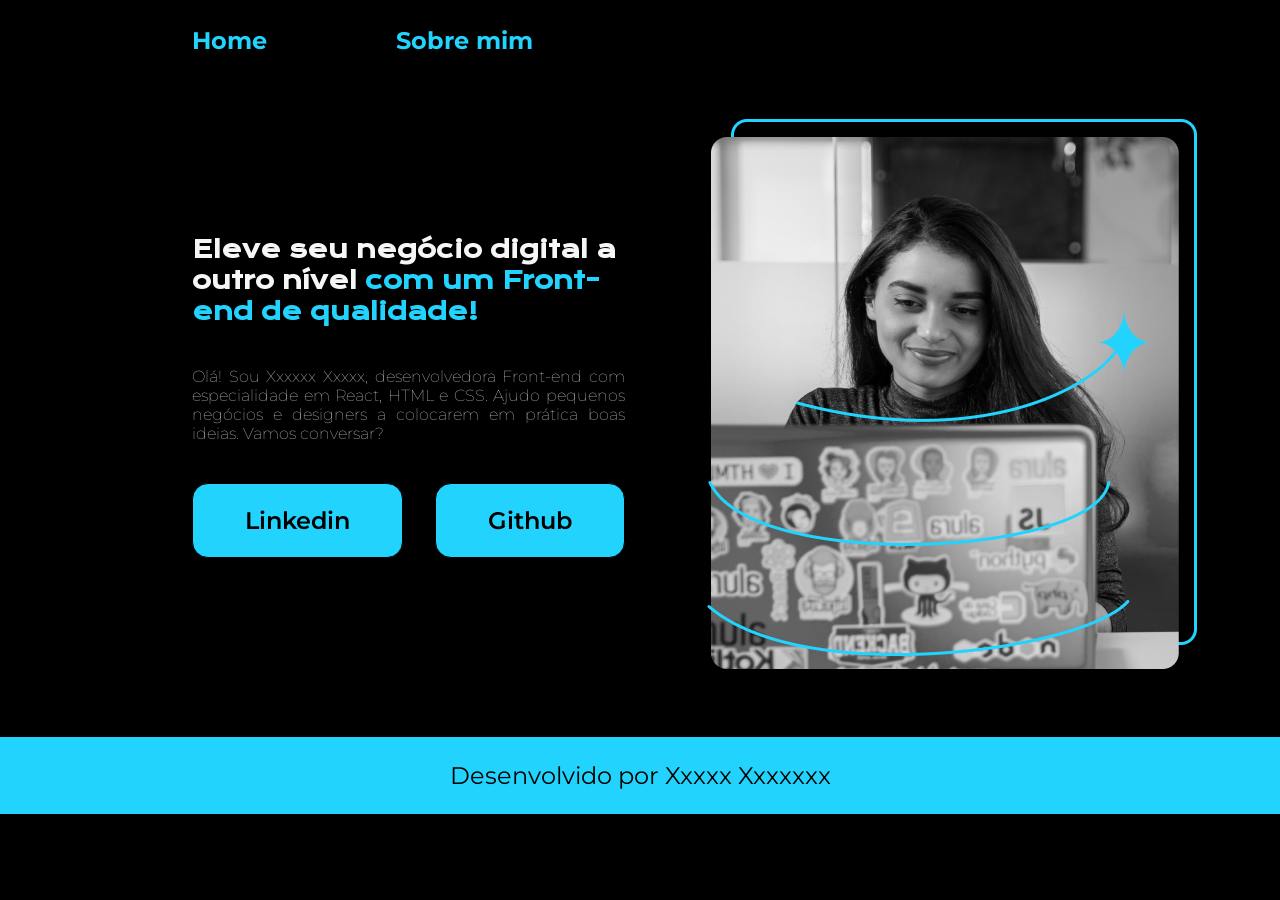
==== index.html @ 1b256900 "Add files via upload" ====
<!DOCTYPE html>
<html lang="en">

<head>
    <meta charset="UTF-8">
    <meta name="viewport" content="width=device-width, initial-scale=1.0">
    <title>Portifólio-Clarice</title>
    <link rel="stylesheet" href="style.css">

</head>

<body>
    <header>
        <nav class="cabecalho">
            <a href="index.html"class="cabecalho-link">Home</a>
            <a href="sobremim.html" class="cabecalho-link">Sobre mim</a>
        </nav>
    </header>
    <main>
        <section class="container-texto">
            <h1 class="container-texto-titulo">Eleve seu negócio digital a outro nível <strong class="container-titulo-destaque"> com 
                    um Front-end de qualidade!</strong></h1>
            <p class="container-texto-paragrafo">Olá! Sou Xxxxxx Xxxxx, desenvolvedora Front-end com especialidade em
                React, HTML e CSS. Ajudo pequenos negócios e designers a colocarem em prática boas ideias. Vamos
                conversar?</p>
            <div class="container-texto-link">
                <div class="container-texto-link-link">Linkedin</div>
                <div class="container-texto-link-link">Github</div>
            </div>
        </section>
        <section class="container-foto">
            <img src="image.png" alt="">
        </section>


    </main>
    <footer>
         <p>Desenvolvido por Xxxxx Xxxxxxx</p>
    </footer>
</body>

</html>
---- style.css ----
@import url('https://fonts.googleapis.com/css2?family=Krona+One&family=Montserrat:wght@400;600&display=swap');

:root {
    --corPrincipal: #22D4FD;
    --corSecundaria: #000;
    --corTerciaria: #F6F6F6;

    --fontePrincipal: "Montserrat", sans-serif;
    --fonteSecundaria: "Krona One", sans-serif;
}

* {
    margin: 0;
    padding: 0;
}

body {
    box-sizing: border-box;
    background-color: var(--corSecundaria);
    color: var(--corTerciaria);
}

header {
    background-color: var(--corSecundaria);
    padding: 2% 0% 0% 15%;
}

.cabecalho {
    display: flex;
    gap: 129px;
}

.cabecalho-link {
    color: var(--corPrincipal);
    font-family: var(--fontePrincipal);
    font-size: 24px;
    font-weight: bold;
    text-decoration: none;

}

main {
    padding: 5% 15%;
    display: flex;
    align-items: center;
    justify-content: space-between;
    gap: 82px;
}

.container-titulo-destaque {
    color: var(--corPrincipal);
}

.container-texto {
    width: 50%;
    display: flex;
    flex-direction: column;
    gap: 40px;
}

.container-texto-titulo {
    font-family: var(--fonteSecundaria);
    color: var(--corTerciaria);
}

.container-texto-paragrafo {
    font-family: var(--fontePrincipal);
    color: var(--corTerciaria);
    font-size: 16px;
    font-weight: 1;
    text-align: justify;
}

.container-texto-link {
    display: flex;
    flex-direction: row;
    justify-content: space-between;
    align-items: center;
    gap: 32px;
}

.container-texto-link-link {
    background-color: var(--corPrincipal);
    border: solid 1px;
    border-radius: 16px;
    padding: 22px 52px;
    color: var(--corSecundaria);
    font-size: 24px;
    font-family: var(--fontePrincipal);
    font-weight: 600;
}

.container-foto {
    width: 50%;
}

footer {
    color: var(--corSecundaria);
    background-color: var(--corPrincipal);
    padding: 24px;
    text-align: center;
    font-family: var(--fontePrincipal);
    font-size: 1.5rem;
    font-weight: 400;
}

@media(max-width: 600px) {
    .cabecalho {
        padding: 10%;
    }
    .cabecalho__menu {
        justify-content: center;
    }
    main {

        flex-direction: column-reverse;
    }
    .container-texto {
        width: 100%;
        flex-direction: column;
        gap: 40px;
    }
    .container-foto {
        width: 100%;
        align-items: center;
        justify-content: center;
    }
}
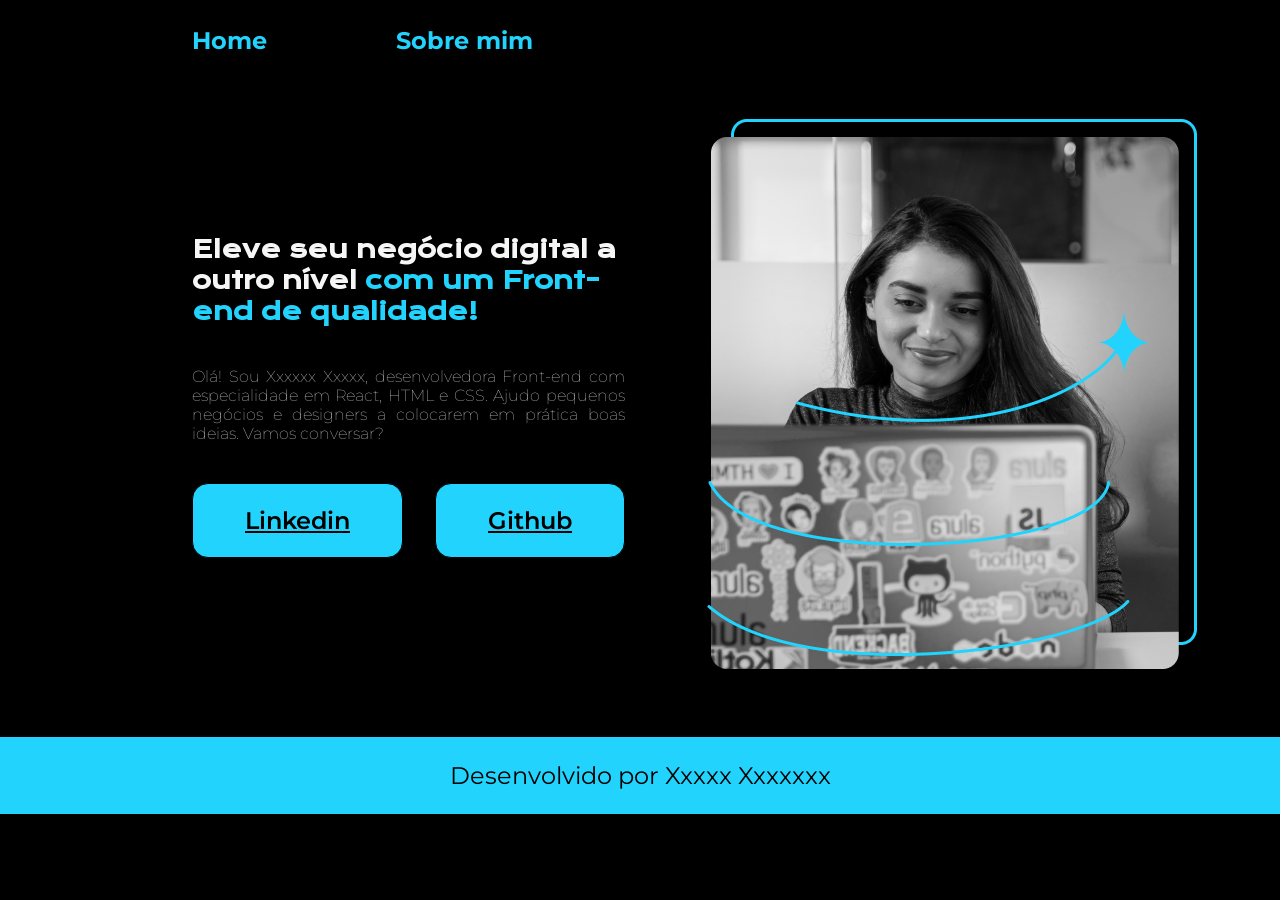
==== commit 1c48dabb: "Atulização dos links Updated links to point to actual profiles." ====
--- a/index.html
+++ b/index.html
@@ -24,19 +24,17 @@
                 React, HTML e CSS. Ajudo pequenos negócios e designers a colocarem em prática boas ideias. Vamos
                 conversar?</p>
             <div class="container-texto-link">
-                <div class="container-texto-link-link">Linkedin</div>
-                <div class="container-texto-link-link">Github</div>
+                <a href="https://br.linkedin.com/" class="container-texto-link-link"  >Linkedin</a>
+                <a href="https://github.com/" class="container-texto-link-link" >Github</a>
             </div>
         </section>
         <section class="container-foto">
             <img src="image.png" alt="">
         </section>
-
-
     </main>
     <footer>
          <p>Desenvolvido por Xxxxx Xxxxxxx</p>
     </footer>
 </body>
 
-</html>+</html>
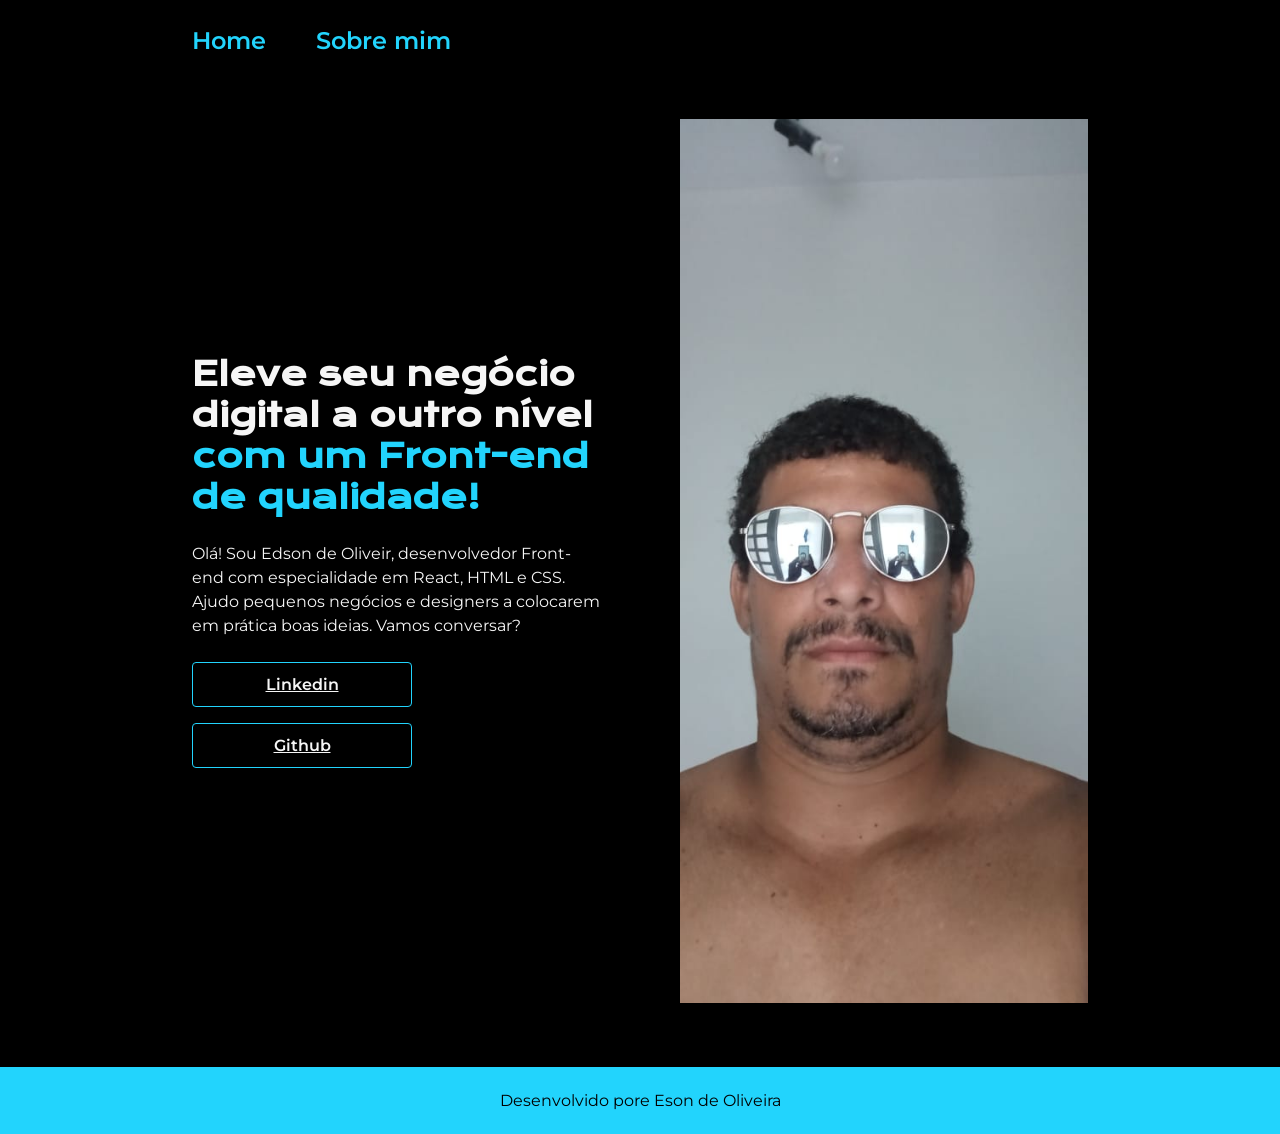
==== commit b62991e0: "Modify portfolio information and image source Updated portfolio details including name and image." ====
--- a/index.html
+++ b/index.html
@@ -4,7 +4,7 @@
 <head>
     <meta charset="UTF-8">
     <meta name="viewport" content="width=device-width, initial-scale=1.0">
-    <title>Portifólio-Clarice</title>
+    <title>Portifólio-Edson</title>
     <link rel="stylesheet" href="style.css">
 
 </head>
@@ -20,7 +20,7 @@
         <section class="container-texto">
             <h1 class="container-texto-titulo">Eleve seu negócio digital a outro nível <strong class="container-titulo-destaque"> com 
                     um Front-end de qualidade!</strong></h1>
-            <p class="container-texto-paragrafo">Olá! Sou Xxxxxx Xxxxx, desenvolvedora Front-end com especialidade em
+            <p class="container-texto-paragrafo">Olá! Sou Edson de Oliveir, desenvolvedor Front-end com especialidade em
                 React, HTML e CSS. Ajudo pequenos negócios e designers a colocarem em prática boas ideias. Vamos
                 conversar?</p>
             <div class="container-texto-link">
@@ -29,11 +29,11 @@
             </div>
         </section>
         <section class="container-foto">
-            <img src="image.png" alt="">
+            <img src="IMG-20201102-WA0013.jpg" alt="">
         </section>
     </main>
     <footer>
-         <p>Desenvolvido por Xxxxx Xxxxxxx</p>
+         <p>Desenvolvido pore Eson de Oliveira</p>
     </footer>
 </body>
 
--- a/style.css
+++ b/style.css
@@ -12,87 +12,110 @@
 * {
     margin: 0;
     padding: 0;
+    box-sizing: border-box;
 }
 
 body {
-    box-sizing: border-box;
     background-color: var(--corSecundaria);
     color: var(--corTerciaria);
 }
 
+/* CABEÇALHO */
+
 header {
     background-color: var(--corSecundaria);
-    padding: 2% 0% 0% 15%;
+    padding: 2% 15% 0% 15%;
 }
 
 .cabecalho {
     display: flex;
-    gap: 129px;
+    gap: 50px;
 }
 
 .cabecalho-link {
     color: var(--corPrincipal);
     font-family: var(--fontePrincipal);
     font-size: 24px;
-    font-weight: bold;
+    font-weight: 600;
     text-decoration: none;
+}
 
-}
+/* CONTEÚDO PRINCIPAL */
 
 main {
     padding: 5% 15%;
     display: flex;
     align-items: center;
     justify-content: space-between;
-    gap: 82px;
+    gap: 80px;
+}
+
+/* TEXTO */
+
+.container-texto {
+    width: 50%;
+    display: flex;
+    flex-direction: column;
+    gap: 24px;
+}
+
+.container-texto-titulo {
+    font-family: var(--fonteSecundaria);
+    color: var(--corTerciaria);
+    font-size: 32px;
 }
 
 .container-titulo-destaque {
     color: var(--corPrincipal);
 }
 
-.container-texto {
-    width: 50%;
-    display: flex;
-    flex-direction: column;
-    gap: 40px;
-}
-
-.container-texto-titulo {
-    font-family: var(--fonteSecundaria);
-    color: var(--corTerciaria);
-}
-
 .container-texto-paragrafo {
     font-family: var(--fontePrincipal);
     color: var(--corTerciaria);
     font-size: 16px;
-    font-weight: 1;
-    text-align: justify;
+    font-weight: 400;
+    line-height: 1.5;
+    text-align: left;
 }
+
+/* LINKS */
 
 .container-texto-link {
     display: flex;
-    flex-direction: row;
-    justify-content: space-between;
-    align-items: center;
-    gap: 32px;
+    flex-direction: column;
+    align-items: flex-start;
+    gap: 16px;
 }
 
 .container-texto-link-link {
-    background-color: var(--corPrincipal);
-    border: solid 1px;
-    border-radius: 16px;
-    padding: 22px 52px;
-    color: var(--corSecundaria);
-    font-size: 24px;
+    width: 220px;
+    background-color: transparent;
+    border: solid 1px var(--corPrincipal);
+    border-radius: 4px;
+    padding: 12px 20px;
+    color: var(--corTerciaria);
+    font-size: 16px;
     font-family: var(--fontePrincipal);
     font-weight: 600;
+    text-align: center;
 }
+
+/* FOTO */
 
 .container-foto {
     width: 50%;
+    display: flex;
+    justify-content: center;
 }
+
+.container-foto img {
+    width: 100%;
+    max-width: 500px;
+    height: auto;
+    display: block;
+}
+
+/* RODAPÉ */
 
 footer {
     color: var(--corSecundaria);
@@ -100,29 +123,46 @@
     padding: 24px;
     text-align: center;
     font-family: var(--fontePrincipal);
-    font-size: 1.5rem;
+    font-size: 1rem;
     font-weight: 400;
 }
 
-@media(max-width: 600px) {
+/* RESPONSIVIDADE */
+
+@media (max-width: 600px) {
+
+    header {
+        padding: 5%;
+    }
+
     .cabecalho {
-        padding: 10%;
+        justify-content: center;
+        gap: 30px;
     }
-    .cabecalho__menu {
-        justify-content: center;
+
+    main {
+        padding: 10% 5%;
+        flex-direction: column-reverse;
+        gap: 40px;
     }
-    main {
 
-        flex-direction: column-reverse;
-    }
     .container-texto {
         width: 100%;
-        flex-direction: column;
-        gap: 40px;
     }
+
     .container-foto {
         width: 100%;
+    }
+
+    .container-foto img {
+        width: 100%;
+    }
+
+    .container-texto-titulo {
+        font-size: 24px;
+    }
+
+    .container-texto-link {
         align-items: center;
-        justify-content: center;
     }
-}+}
